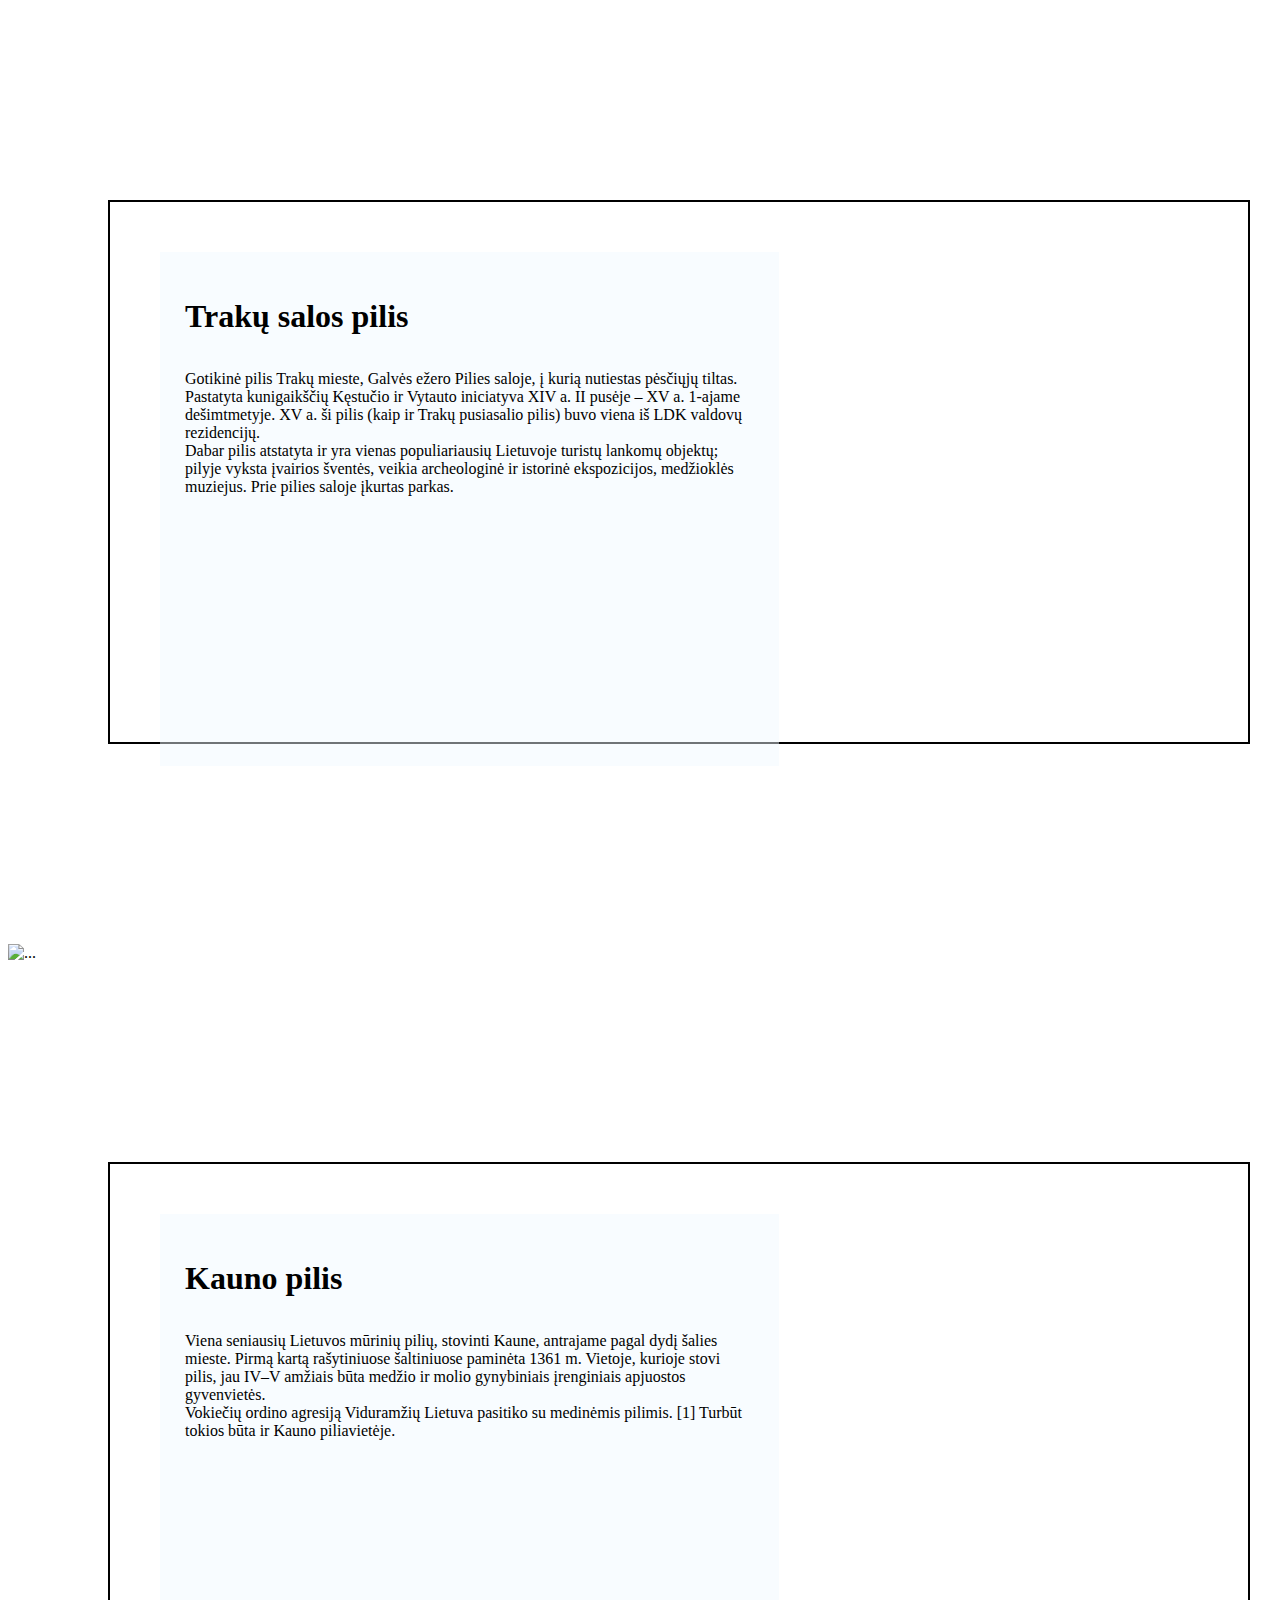
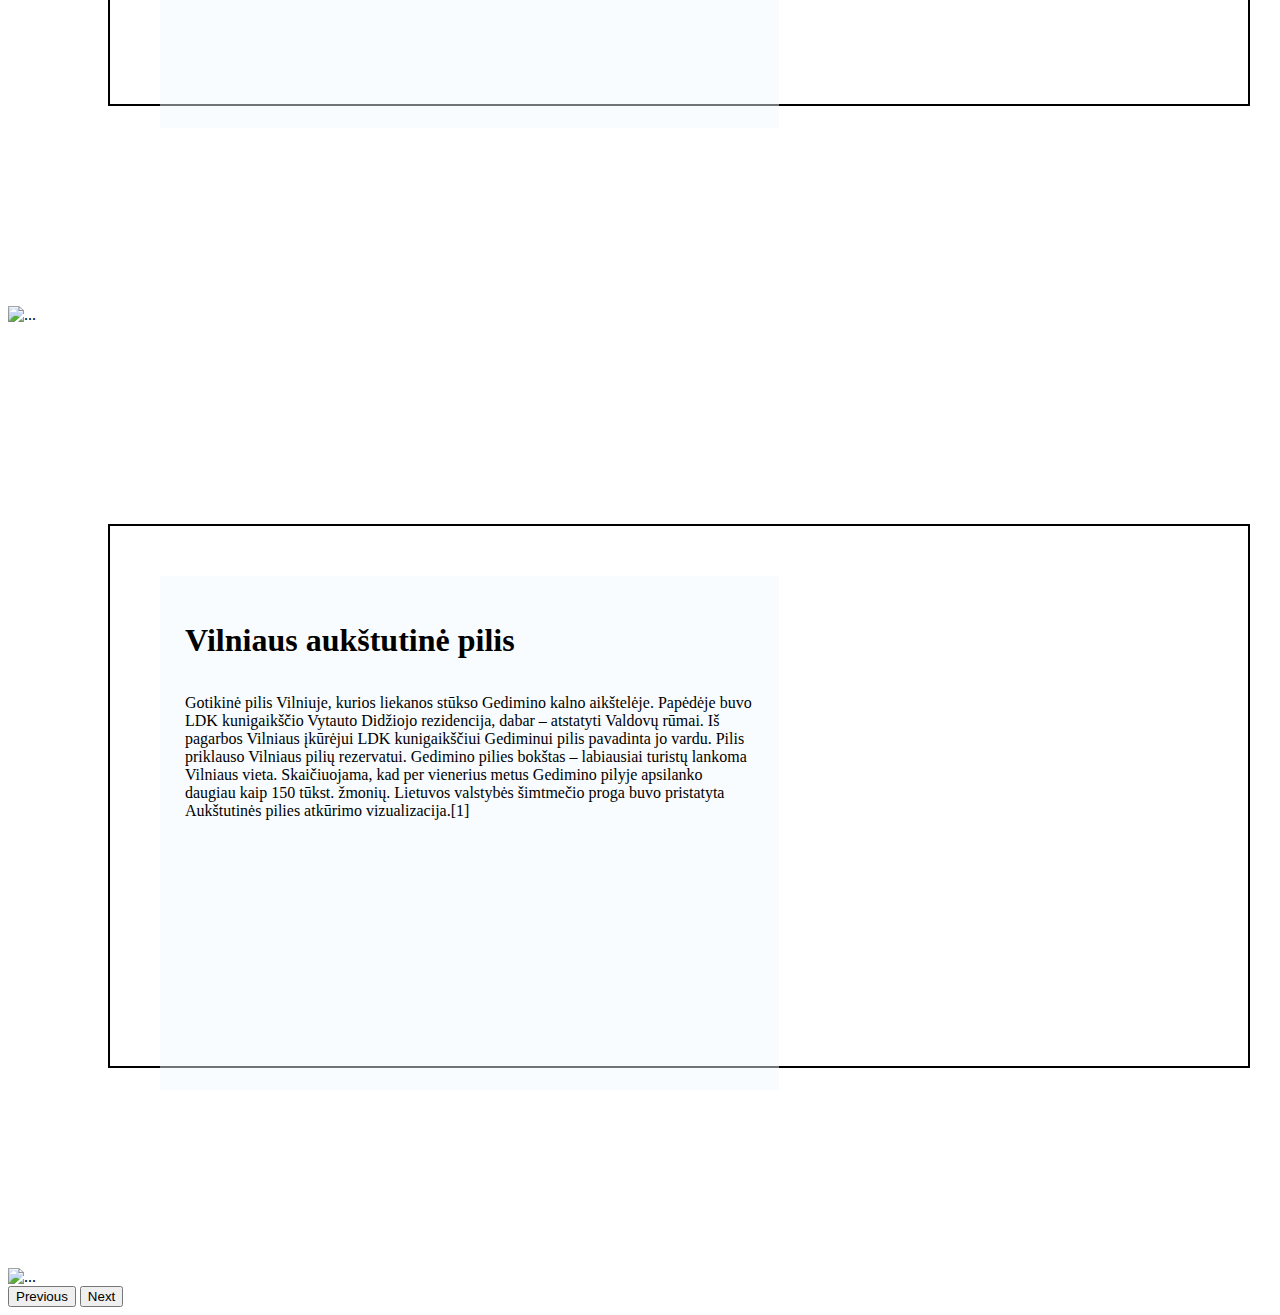
==== 10.24/index.html @ 36729111 "first commit" ====
<!DOCTYPE html>
<html lang="en">
  <head>
    <meta charset="UTF-8" />
    <meta http-equiv="X-UA-Compatible" content="IE=edge" />
    <meta name="viewport" content="width=device-width, initial-scale=1.0" />
    <link rel="stylesheet" href="style.css" />
    <!-- CSS only -->
    <link
      href="https://cdn.jsdelivr.net/npm/bootstrap@5.2.2/dist/css/bootstrap.min.css"
      rel="stylesheet"
      integrity="sha384-Zenh87qX5JnK2Jl0vWa8Ck2rdkQ2Bzep5IDxbcnCeuOxjzrPF/et3URy9Bv1WTRi"
      crossorigin="anonymous"
    />
    <title>Document</title>
  </head>
  <body>
    <main>
      <div
        id="carouselExampleControls"
        class="carousel slide"
        data-bs-ride="carousel"
      >
        <div class="carousel-inner">
          <div class="carousel-item active">
            <div class="card2 trakai">
              <div class="leftSide">
                <h1>Trakų salos pilis</h1>
                <p>
                  Gotikinė pilis Trakų mieste, Galvės ežero Pilies saloje, į
                  kurią nutiestas pėsčiųjų tiltas. Pastatyta kunigaikščių
                  Kęstučio ir Vytauto iniciatyva XIV a. II pusėje – XV a.
                  1-ajame dešimtmetyje. XV a. ši pilis (kaip ir Trakų pusiasalio
                  pilis) buvo viena iš LDK valdovų rezidencijų.
                  <br />
                  Dabar pilis atstatyta ir yra vienas populiariausių Lietuvoje
                  turistų lankomų objektų; pilyje vyksta įvairios šventės,
                  veikia archeologinė ir istorinė ekspozicijos, medžioklės
                  muziejus. Prie pilies saloje įkurtas parkas.
                </p>
              </div>
            </div>
            <img src="" class="d-block w-100" alt="..." />
          </div>
          <div class="carousel-item">
            <div class="card2 kaunas">
              <div class="leftSide">
                <h1>Kauno pilis</h1>
                <p>
                  Viena seniausių Lietuvos mūrinių pilių, stovinti Kaune,
                  antrajame pagal dydį šalies mieste. Pirmą kartą rašytiniuose
                  šaltiniuose paminėta 1361 m. Vietoje, kurioje stovi pilis, jau
                  IV–V amžiais būta medžio ir molio gynybiniais įrenginiais
                  apjuostos gyvenvietės.<br />
                  Vokiečių ordino agresiją Viduramžių Lietuva pasitiko su
                  medinėmis pilimis. [1] Turbūt tokios būta ir Kauno
                  piliavietėje.
                </p>
              </div>
            </div>
            <img src="..." class="d-block w-100" alt="..." />
          </div>
          <div class="carousel-item">
            <div class="card2 vilnius">
              <div class="leftSide">
                <h1>Vilniaus aukštutinė pilis</h1>
                <p>
                  Gotikinė pilis Vilniuje, kurios liekanos stūkso Gedimino kalno
                  aikštelėje. Papėdėje buvo LDK kunigaikščio Vytauto Didžiojo
                  rezidencija, dabar – atstatyti Valdovų rūmai. Iš pagarbos
                  Vilniaus įkūrėjui LDK kunigaikščiui Gediminui pilis pavadinta
                  jo vardu. Pilis priklauso Vilniaus pilių rezervatui. Gedimino
                  pilies bokštas – labiausiai turistų lankoma Vilniaus vieta.
                  Skaičiuojama, kad per vienerius metus Gedimino pilyje
                  apsilanko daugiau kaip 150 tūkst. žmonių. Lietuvos valstybės
                  šimtmečio proga buvo pristatyta Aukštutinės pilies atkūrimo
                  vizualizacija.[1]
                </p>
              </div>
            </div>
            <img src="..." class="d-block w-100" alt="..." />
          </div>
        </div>
        <button
          class="carousel-control-prev"
          type="button"
          data-bs-target="#carouselExampleControls"
          data-bs-slide="prev"
        >
          <span class="carousel-control-prev-icon" aria-hidden="true"></span>
          <span class="visually-hidden">Previous</span>
        </button>
        <button
          class="carousel-control-next"
          type="button"
          data-bs-target="#carouselExampleControls"
          data-bs-slide="next"
        >
          <span class="carousel-control-next-icon" aria-hidden="true"></span>
          <span class="visually-hidden">Next</span>
        </button>
      </div>
    </main>
    <!-- JavaScript Bundle with Popper -->
    <script
      src="https://cdn.jsdelivr.net/npm/bootstrap@5.2.2/dist/js/bootstrap.bundle.min.js"
      integrity="sha384-OERcA2EqjJCMA+/3y+gxIOqMEjwtxJY7qPCqsdltbNJuaOe923+mo//f6V8Qbsw3"
      crossorigin="anonymous"
    ></script>
  </body>
</html>
---- 10.24/style.css ----
.card2 {
  margin: 200px 100px;
  width: 90%;
  height: 60vh;

  border: solid 2px black;
}
.leftSide {
  width: 50%;
  height: 86%;
  margin: 50px;
  padding: 25px;
  background-color: rgba(240, 248, 255, 0.467);
}

.leftSide h1 {
  margin-bottom: 35px;
}

.trakai {
  background-image: url(/TYPE14/img/Traku-salos-pilis-1697x1080.jpg);
  background-repeat: no-repeat;
  background-attachment: fixed;
  background-size: cover;
}

.vilnius {
  background-image: url(/TYPE14/img/Gedimino_pilis_by_Augustas_Didzgalvis.jpg);
  background-repeat: no-repeat;
  background-attachment: fixed;
  background-size: cover;
}
.kaunas {
  background-image: url(/TYPE14/img/38934_1-8ae948cfcc9e99001be32fce452b11c1.jpg);
  background-repeat: no-repeat;
  background-attachment: fixed;
  background-size: cover;
  background-position: bottom;
}
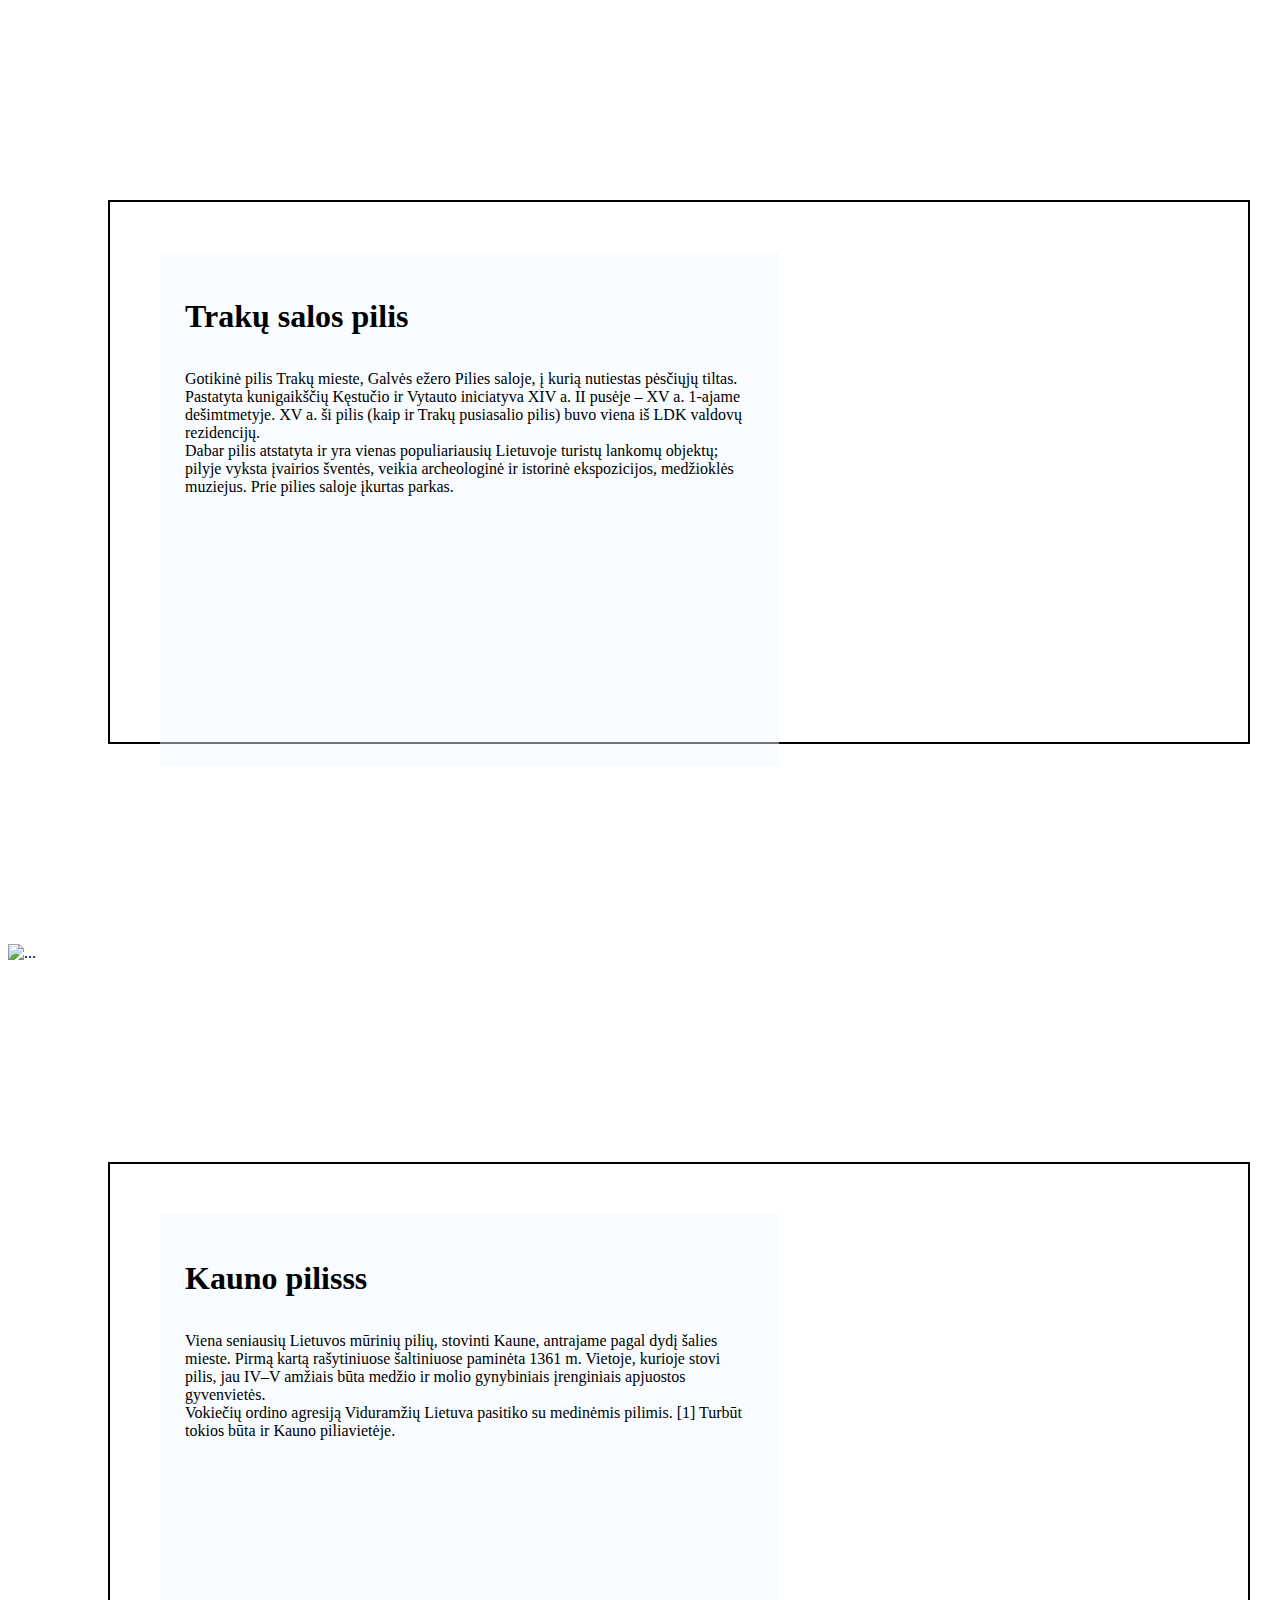
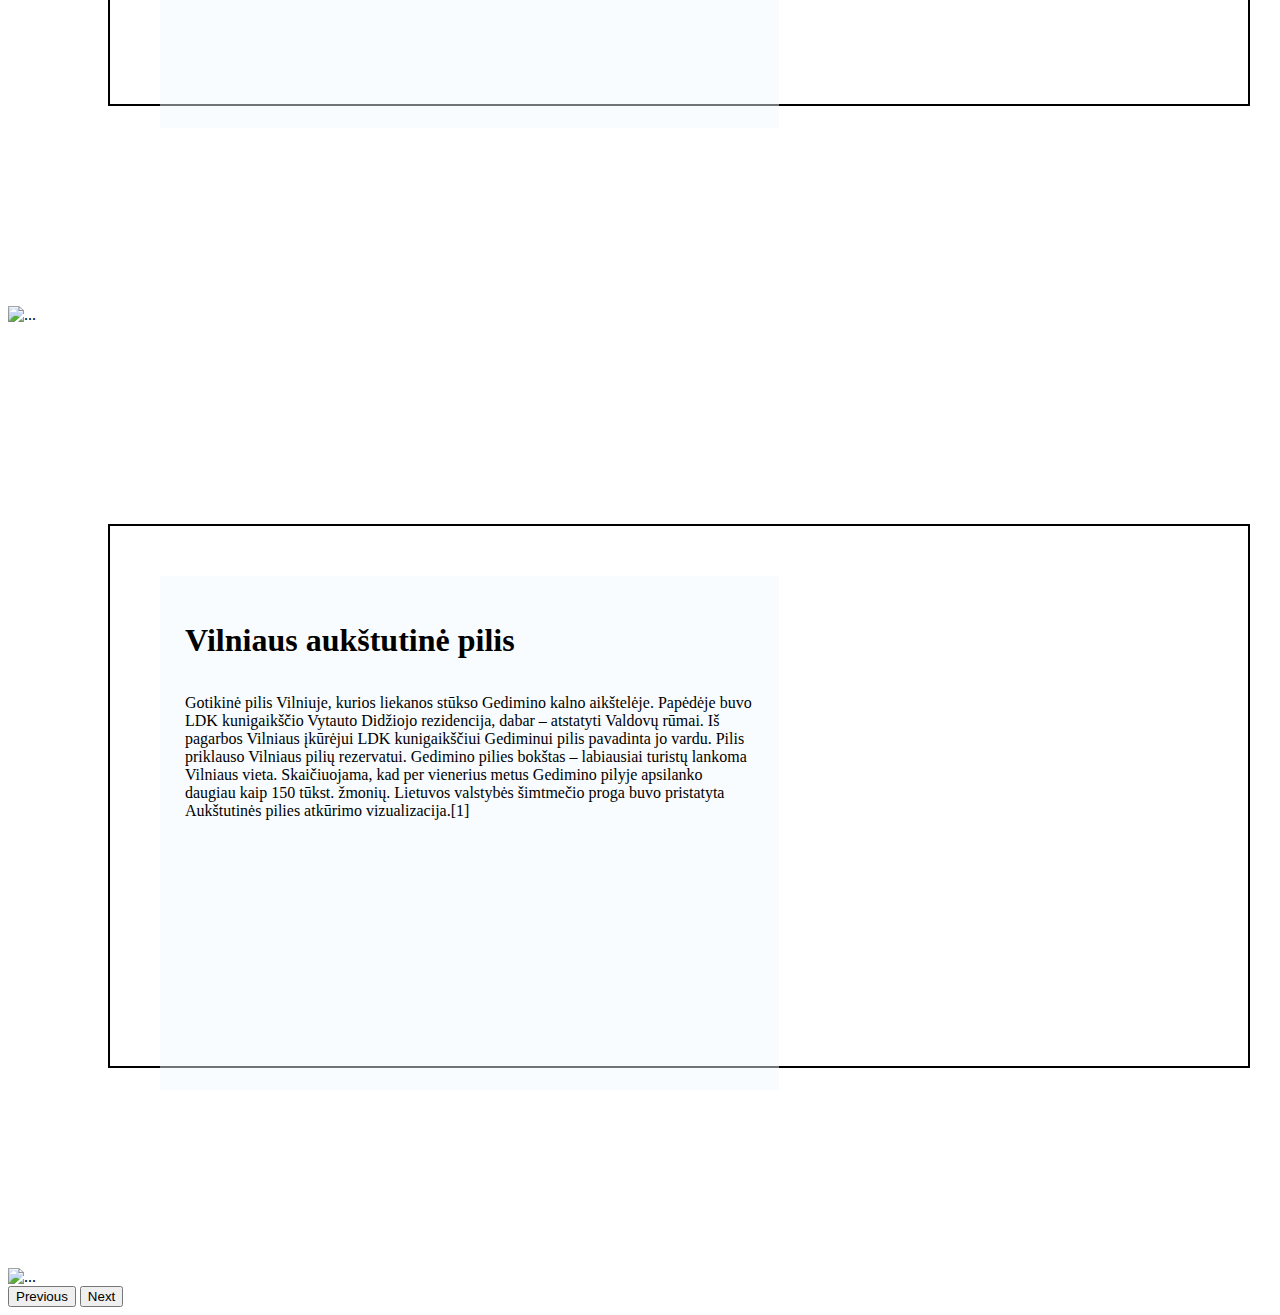
==== commit d997d8d8: "second commit" ====
--- a/10.24/index.html
+++ b/10.24/index.html
@@ -45,7 +45,7 @@
           <div class="carousel-item">
             <div class="card2 kaunas">
               <div class="leftSide">
-                <h1>Kauno pilis</h1>
+                <h1>Kauno pilisss</h1>
                 <p>
                   Viena seniausių Lietuvos mūrinių pilių, stovinti Kaune,
                   antrajame pagal dydį šalies mieste. Pirmą kartą rašytiniuose
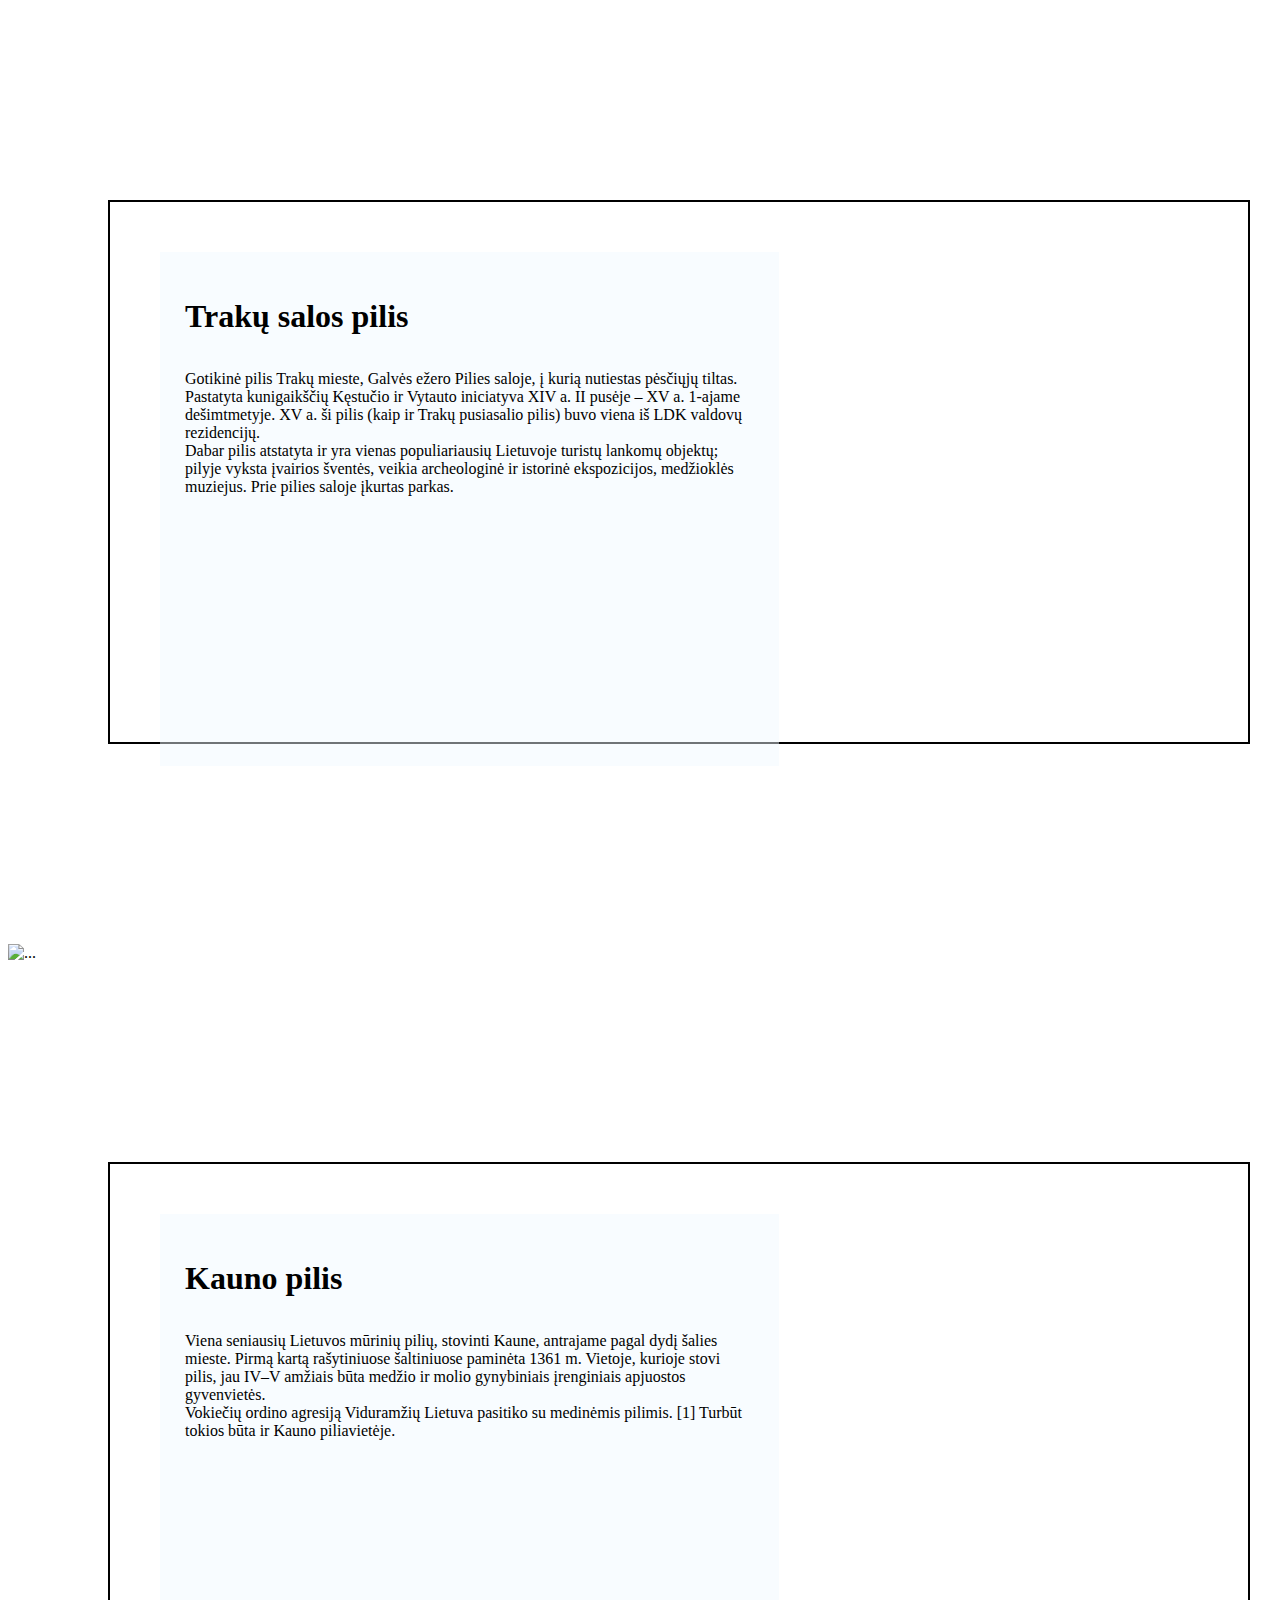
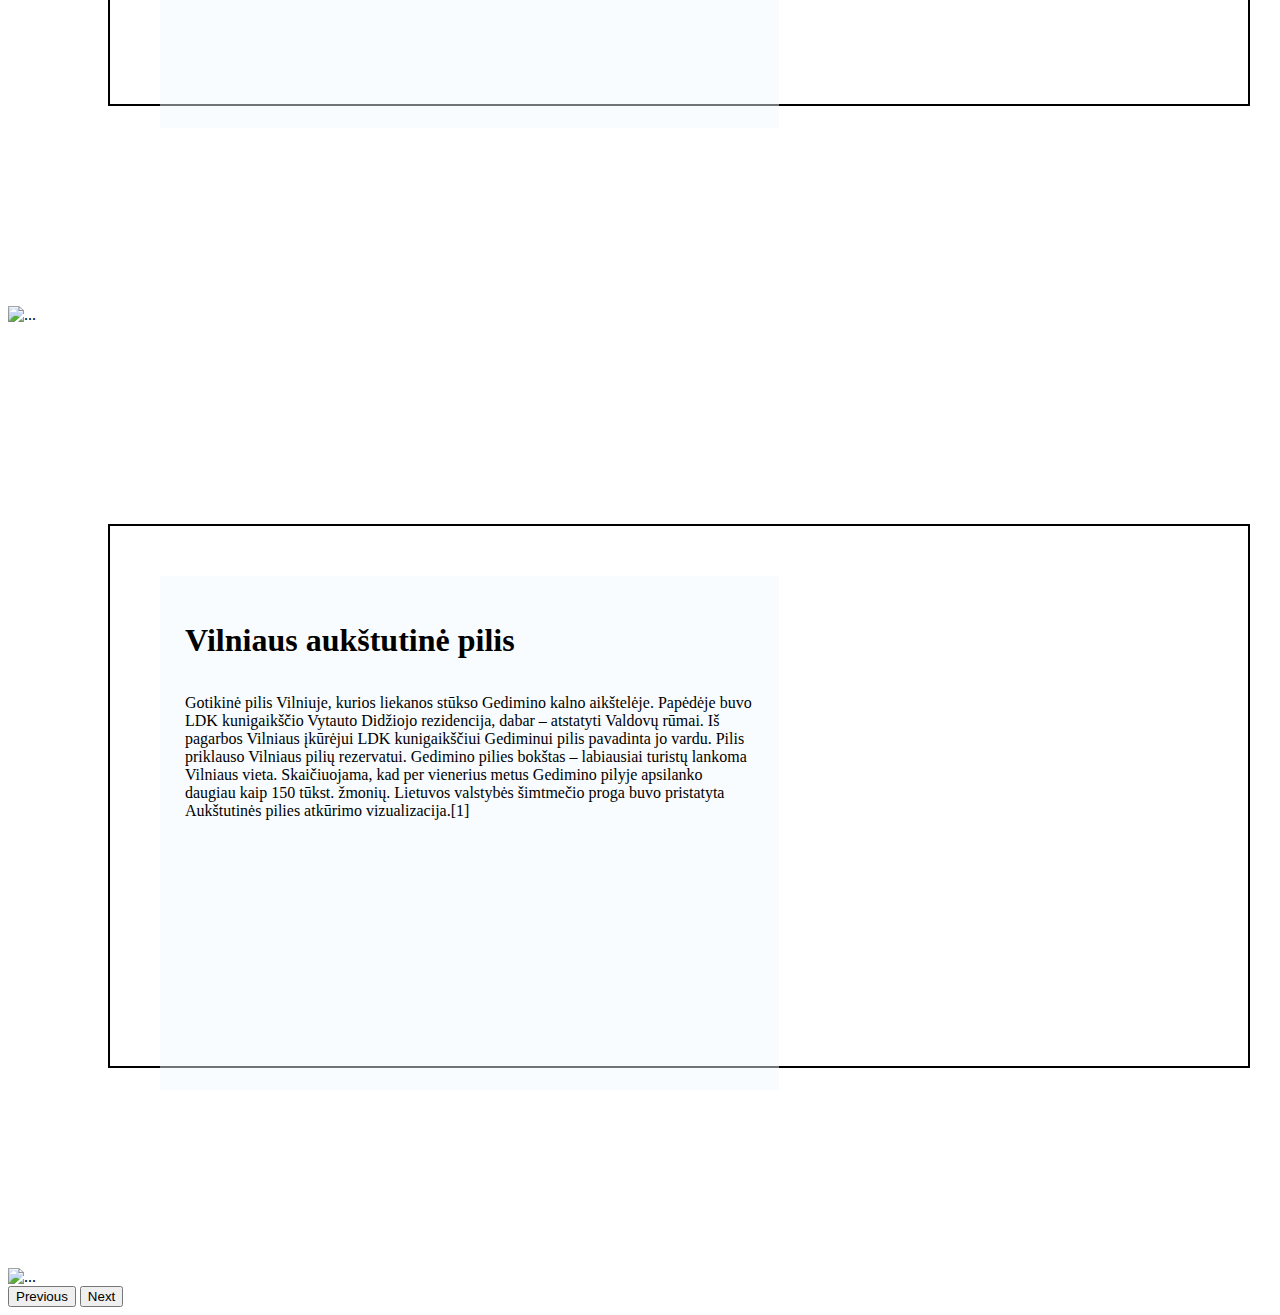
==== commit 7f5079ea: "trecias" ====
--- a/10.24/index.html
+++ b/10.24/index.html
@@ -45,7 +45,7 @@
           <div class="carousel-item">
             <div class="card2 kaunas">
               <div class="leftSide">
-                <h1>Kauno pilisss</h1>
+                <h1>Kauno pilis</h1>
                 <p>
                   Viena seniausių Lietuvos mūrinių pilių, stovinti Kaune,
                   antrajame pagal dydį šalies mieste. Pirmą kartą rašytiniuose
